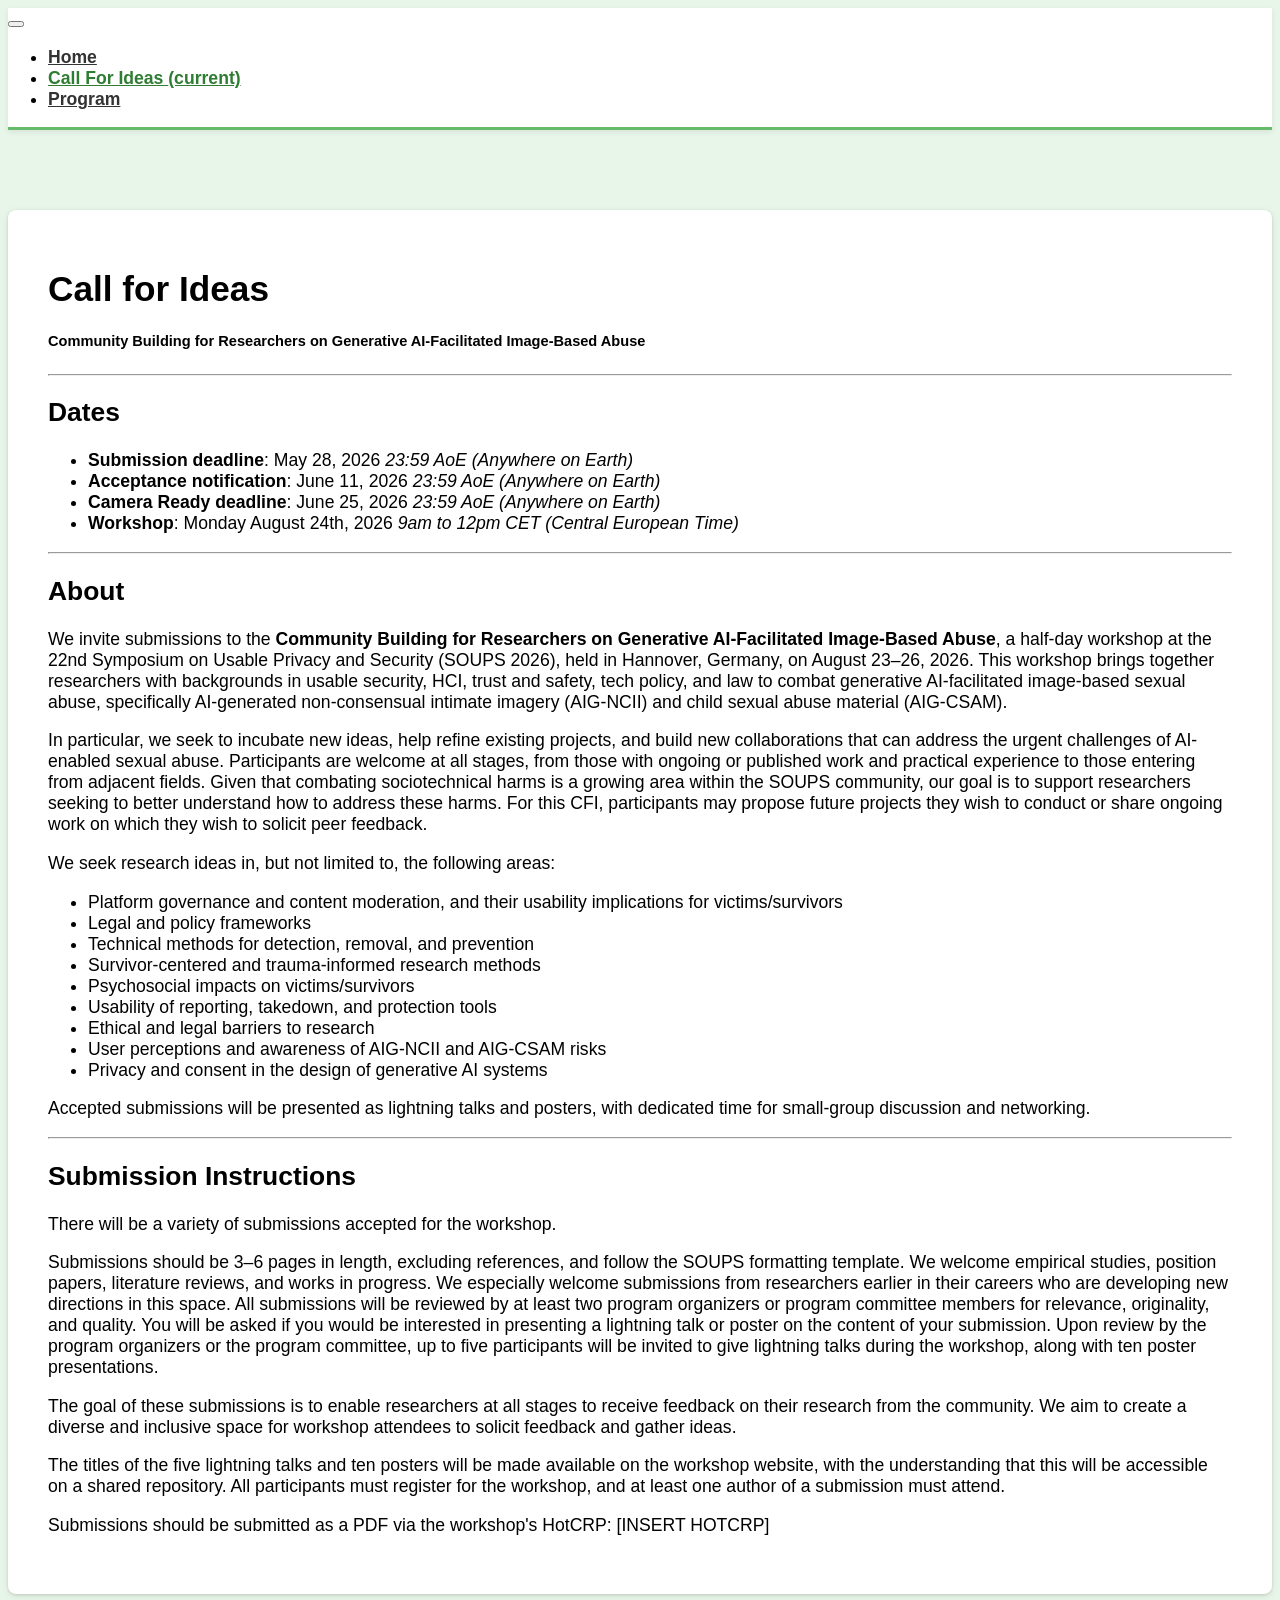
==== cfi.html @ 5b515ace "Updated links and wording for cfi page" ====
<!doctype html>
<html lang="en">
    <head>
        <meta charset="utf-8">
        <meta name="viewport" content="width=device-width, initial-scale=1, shrink-to-fit=no">
        <!-- Meta -->
        <meta name="description" content="Call for Ideas — submit your research on AIG-NCII and AIG-CSAM for the Community Building for Researchers on Generative AI-Facilitated Image-Based Abuse workshop at SOUPS 2026.">
        <meta name="keywords" content="call for ideas, AIG-NCII, AIG-CSAM, generative AI, image-based abuse, SOUPS 2026, online safety, HCI, submission deadline">
        <meta name="author" content="Alexandra Gonzalez, Ana-Maria Cretu, Natalie Grace Brigham, Miranda Wei">
        <!-- Performance -->
        <link rel="preload" as="font" href="webfonts/fa-brands-400.woff2" type="font/woff2" crossorigin="anonymous">
        <link rel="preload" as="font" href="webfonts/fa-regular-400.woff2" type="font/woff2" crossorigin="anonymous">
        <link rel="preload" as="font" href="webfonts/fa-solid-900.woff2" type="font/woff2" crossorigin="anonymous">
        <link rel="preload" as="font" href="webfonts/fa-v4compatibility.woff2" type="font/woff2" crossorigin="anonymous">


        <!-- Style -->
        <title>Community Building for Researchers on Generative AI-Facilitated Image-Based Abuse</title>
        <link rel="stylesheet" href="css/thirdparty/bootstrap.min.css">
        <link rel="stylesheet" href="css/custom/website.css?v=1337">
        <link rel="stylesheet" href="css/thirdparty/fontawesome.all.min.css">
    </head>
    <body id="main">
        <nav class="navbar navbar-expand-lg navbar-light bg-light fixed-top">
            <div class="container">

                <button class="navbar-toggler" type="button" data-bs-toggle="collapse" data-bs-target="#navbarsExampleDefault" aria-controls="navbarsExampleDefault" aria-expanded="false" aria-label="Toggle navigation">
                    <span class="navbar-toggler-icon"></span>
                </button>
                <div class="collapse navbar-collapse" id="navbarsExampleDefault">
                    <ul class="navbar-nav me-auto mb-2 mb-lg-0 smooth-scroll">
                        <li class="nav-item"><a class="nav-link" href="index.html">Home</a></li>
                        <li class="nav-item active"><a class="nav-link" href="cfi.html" data-bs-toggle="collapse" data-bs-target=".navbar-collapse.show">Call For Ideas <span class="sr-only">(current)</span></a></li>
                        <li class="nav-item"><a class="nav-link" href="program.html">Program</a></li>
                    </ul>
                </div>
            </div>
        </nav>
        <div class="container">
            <div class="text-center">
                <h1>Call for Ideas</h1>
                <h5>Community Building for Researchers on Generative AI-Facilitated Image-Based Abuse</h5>
            </div>
            <hr>
            <h2 id="dates">Dates</h2>
            <ul class="list-unstyled">
                <li><b>Submission deadline</b>: May 28, 2026 <i>23:59 AoE (Anywhere on Earth)</i></li>
                <li><b>Acceptance notification</b>: June 11, 2026 <i>23:59 AoE (Anywhere on Earth)</i></li>
                <li><b>Camera Ready deadline</b>: June 25, 2026 <i>23:59 AoE (Anywhere on Earth)</i></li>
                <li><b>Workshop</b>: Monday August 24th, 2026 <i>9am to 12pm CET (Central European Time)</i></li>
            </ul>
            <hr>
            <h2 id="cfp">About</h2>
         <p>
            We invite submissions to the <b>Community Building for Researchers on Generative AI-Facilitated Image-Based Abuse</b>,
            a half-day workshop at the 22nd Symposium on Usable Privacy and Security (SOUPS 2026), held in Hannover, Germany,
            on August 23–26, 2026. This workshop brings together researchers with backgrounds in usable security, HCI, trust and
            safety, tech policy, and law to combat generative AI-facilitated
            image-based sexual abuse, specifically AI-generated non-consensual intimate imagery (AIG-NCII) and child sexual
            abuse material (AIG-CSAM).
            <p> In particular, we seek to incubate new ideas, help refine existing projects, and build new collaborations that can address
            the urgent challenges of AI-enabled sexual abuse. Participants
            are welcome at all stages, from those with ongoing or published work and practical experience to those entering from
            adjacent fields. Given that combating sociotechnical harms
            is a growing area within the SOUPS community, our goal is
            to support researchers seeking to better understand how to
            address these harms. For this CFI, participants may propose
            future projects they wish to conduct or share ongoing work
            on which they wish to solicit peer feedback.
        </p>
        <p> We seek research ideas in, but not limited to, the following
            areas:
        </p>
        <ul>
            <li>Platform governance and content moderation, and their usability implications for victims/survivors</li>
            <li>Legal and policy frameworks</li>
            <li>Technical methods for detection, removal, and prevention</li>
            <li>Survivor-centered and trauma-informed research methods</li>
            <li>Psychosocial impacts on victims/survivors</li>
            <li>Usability of reporting, takedown, and protection tools</li>
            <li>Ethical and legal barriers to research</li>
            <li>User perceptions and awareness of AIG-NCII and AIG-CSAM risks</li>
            <li>Privacy and consent in the design of generative AI systems</li>
        </ul>
            <p>Accepted submissions will be presented as lightning talks
            and posters, with dedicated time for small-group discussion
            and networking. </p>
            
         </p>
            <hr>
            <h2 id="submission">Submission Instructions</h2>
            <p>
                There will be a variety of submissions accepted for the workshop.
            </p>
            <p>
               Submissions should be 3–6 pages in length, excluding references, and follow the SOUPS formatting template. 
               We welcome empirical studies, position papers, literature reviews, and works in progress. 
               We especially welcome submissions from researchers earlier in their careers who are developing new directions in this space. 
               All submissions will be reviewed by at least two program organizers or program committee members for relevance, originality, and quality. 
               You will be asked if you would be interested in presenting a lightning talk or poster on the content of your submission. 
               Upon review by the program organizers or the program committee, up to five participants will be invited to give lightning talks during the workshop, along with ten poster presentations.


            </p>
            <p> 
                The goal of these submissions is to enable researchers at all stages to receive feedback on their research from the community. 
                We aim to create a diverse and inclusive space for workshop attendees to solicit feedback and gather ideas.
            </p>
            <p>
                The titles of the five lightning talks and ten posters will be made available on the workshop website, with the understanding that this will be accessible on a shared repository. 
                All participants must register for the workshop, and at least one author of a submission must attend.
            </p>
            <p>
                Submissions should be submitted as a PDF via the workshop's HotCRP: [INSERT HOTCRP] <a href=""></a>
            </p>
            
        </div><!-- end container -->
        <script src="js/thirdparty/jquery.min.js"></script>
        <script>window.jQuery || document.write('<script src="js/thirdparty/jquery.min.js"><\/script>')</script>
        <script src="js/thirdparty/bootstrap.bundle.min.js"></script>
        <script src="js/custom/website.js"></script>
    </body>
</html>
---- css/custom/website.css ----
/*** Fonts ***/

@import url('https://fonts.bunny.net/css?family=source-sans-pro:400,600,700&display=swap');

body {
    font-size: 110%;
    font-family: 'Source Sans Pro', sans-serif;
    font-weight: 400;
    background-color: #e8f5e9;
}

h2 {
    font-weight: 700;
}

h3, h4, h5, h6 {
    font-weight: 700;
}

/* Navbar */
.navbar {
    background-color: #ffffff !important;
    border-bottom: 3px solid #66bb6a;
    box-shadow: 0 2px 6px rgba(0,0,0,0.08);
}
/* Current active */
.navbar-nav > .active > a {
    color: #2e7d32 !important;
    font-weight: 700;
}
.nav-link {
    color: #333333 !important;
    font-weight: 600;
}
.nav-item .text-muted {
    color: #6c757d !important;
}
/* On mouse over */
.nav-item > a:hover {
    color: #2e7d32 !important;
}

/* Content card */
body > .container {
    background: #ffffff;
    border-radius: 8px;
    box-shadow: 0 1px 3px rgba(0,0,0,0.12), 0 2px 8px rgba(0,0,0,0.08);
    padding: 35px 40px 40px;
    margin-top: 80px;
    margin-bottom: 30px;
}

table {
    margin-bottom: 30px;
    width: 100%;
    text-align: left;
    color: #3f3f3f;
    border-collapse: collapse;
    border: 1px solid #e8e8e8;
}
table tr:nth-child(even) {
    background-color: #f7f7f7;
}
table th,
table td {
    padding: 10px 15px;
}
table th {
    background-color: #f0f0f0;
    border: 1px solid #dedede;
    border-bottom-color: #c9c9c9;
}
table td {
    border: 1px solid #e8e8e8;
}
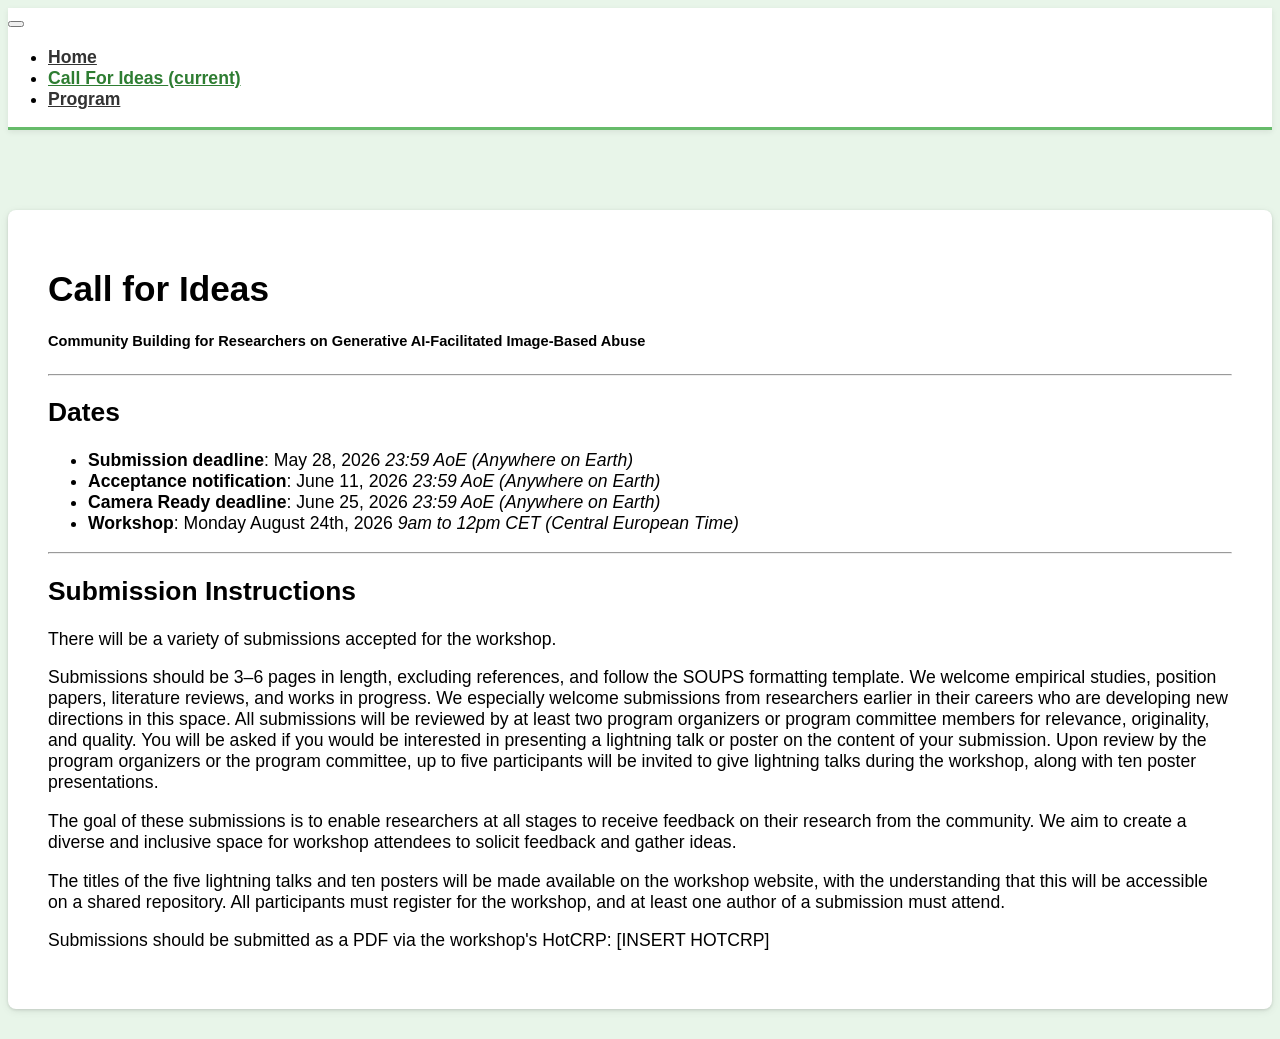
==== commit 144be881: "Updated and moved things around" ====
--- a/cfi.html
+++ b/cfi.html
@@ -48,45 +48,7 @@
                 <li><b>Acceptance notification</b>: June 11, 2026 <i>23:59 AoE (Anywhere on Earth)</i></li>
                 <li><b>Camera Ready deadline</b>: June 25, 2026 <i>23:59 AoE (Anywhere on Earth)</i></li>
                 <li><b>Workshop</b>: Monday August 24th, 2026 <i>9am to 12pm CET (Central European Time)</i></li>
-            </ul>
-            <hr>
-            <h2 id="cfp">About</h2>
-         <p>
-            We invite submissions to the <b>Community Building for Researchers on Generative AI-Facilitated Image-Based Abuse</b>,
-            a half-day workshop at the 22nd Symposium on Usable Privacy and Security (SOUPS 2026), held in Hannover, Germany,
-            on August 23–26, 2026. This workshop brings together researchers with backgrounds in usable security, HCI, trust and
-            safety, tech policy, and law to combat generative AI-facilitated
-            image-based sexual abuse, specifically AI-generated non-consensual intimate imagery (AIG-NCII) and child sexual
-            abuse material (AIG-CSAM).
-            <p> In particular, we seek to incubate new ideas, help refine existing projects, and build new collaborations that can address
-            the urgent challenges of AI-enabled sexual abuse. Participants
-            are welcome at all stages, from those with ongoing or published work and practical experience to those entering from
-            adjacent fields. Given that combating sociotechnical harms
-            is a growing area within the SOUPS community, our goal is
-            to support researchers seeking to better understand how to
-            address these harms. For this CFI, participants may propose
-            future projects they wish to conduct or share ongoing work
-            on which they wish to solicit peer feedback.
-        </p>
-        <p> We seek research ideas in, but not limited to, the following
-            areas:
-        </p>
-        <ul>
-            <li>Platform governance and content moderation, and their usability implications for victims/survivors</li>
-            <li>Legal and policy frameworks</li>
-            <li>Technical methods for detection, removal, and prevention</li>
-            <li>Survivor-centered and trauma-informed research methods</li>
-            <li>Psychosocial impacts on victims/survivors</li>
-            <li>Usability of reporting, takedown, and protection tools</li>
-            <li>Ethical and legal barriers to research</li>
-            <li>User perceptions and awareness of AIG-NCII and AIG-CSAM risks</li>
-            <li>Privacy and consent in the design of generative AI systems</li>
-        </ul>
-            <p>Accepted submissions will be presented as lightning talks
-            and posters, with dedicated time for small-group discussion
-            and networking. </p>
-            
-         </p>
+            </ul>            
             <hr>
             <h2 id="submission">Submission Instructions</h2>
             <p>
